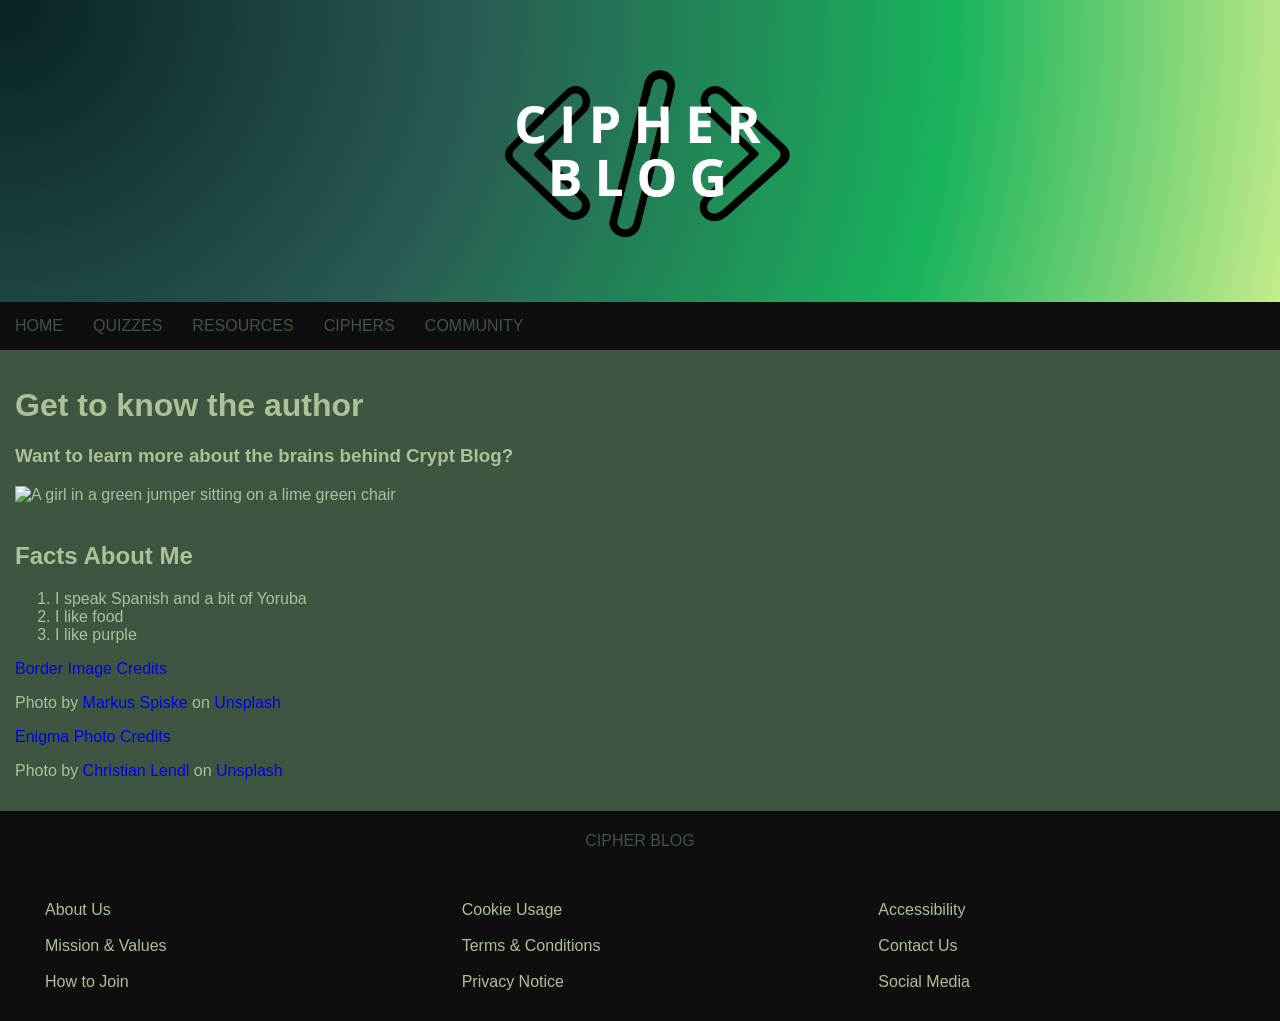
==== about.html @ 736d076a "Upload to GitHub" ====
<!DOCTYPE html>

<html lang="en">
   <head>
      <title>Crypt Blog - About Us</title>
      <meta charset="utf-8">
      <link type="text/css" rel="stylesheet" media="screen and (min-width: 450px)" href="laptopscreen.css">
      <link type="text/css" rel="stylesheet" media="screen and (max-width: 400px)" href="phonescreen.css">
      <script src="spare.js"></script>
   </head>

   <body>
      <a href="about.html">
         <div class="banner">
            <img src="banner.png" alt="Crypt Blog Banner">
         </div>
      </a>

      <div class="navbar">
         <a href="index.html">Home</a>
         <a href="quizzes.html">Quizzes</a>
         <a href="resources.html">Resources</a>
         <a href="ciphers.html">Ciphers</a>
         <a href="community.html">Community</a>
      </div>

      <div class="content">
         <div class="main">
            <div id="intro">
               <h1>Get to know the author</h1>
               <h3>Want to learn more about the brains behind Crypt Blog?</h3>
               <img src="StemettesNewDay-75.jpg" alt="A girl in a green jumper sitting on a lime green chair" width="25%" height="25%">
            </div>

            <br>

            <h2>Facts About Me</h2>

            <ol>
               <li>I speak Spanish and a bit of Yoruba</li>
               <li>I like food</li>
               <li>I like purple</li>
            </ol>

            <a href="https://unsplash.com/photos/matrix-movie-still-iar-afB0QQw?utm_source=unsplash&utm_medium=referral&utm_content=creditShareLink">Border Image Credits</a>
            <p>Photo by <a href="https://unsplash.com/@markusspiske?utm_source=unsplash&utm_medium=referral&utm_content=creditCopyText">Markus Spiske</a> on <a href="https://unsplash.com/photos/matrix-movie-still-iar-afB0QQw?utm_source=unsplash&utm_medium=referral&utm_content=creditCopyText">Unsplash</a>
            </p>
            <a href="https://unsplash.com/photos/a-typewriter-with-many-buttons-ZyttGSu-o2E?utm_source=unsplash&utm_medium=referral&utm_content=creditShareLink">Enigma Photo Credits</a>
            <p>Photo by <a href="https://unsplash.com/@dchris?utm_source=unsplash&utm_medium=referral&utm_content=creditCopyText">Christian Lendl</a> on <a href="https://unsplash.com/photos/a-typewriter-with-many-buttons-ZyttGSu-o2E?utm_source=unsplash&utm_medium=referral&utm_content=creditCopyText">Unsplash</a>
            </p>
         </div>
      </div>

      <div id="footer_header">
         <!-- title attribute is a tooltip (when you hover over something it displays what's in it as a black box)-->
         <p title="Hope you enjoy :)">Cipher Blog</p>
      </div>
      <div class="footer">
         <div class="col1">
            <a href="about.html"> About Us </a>

            <br><br>

            <a href="about.html"> Mission & Values </a>

            <br><br>

            <a href="about.html"> How to Join </a>
         </div>

         <div class="col2">
            <a href="about.html"> Cookie Usage </a>

            <br><br>

            <a href="about.html"> Terms & Conditions </a>

            <br><br>

            <a href="about.html"> Privacy Notice </a>
         </div>

         <div class="col3">
            <a href="about.html"> Accessibility </a>

            <br><br>

            <a href="about.html"> Contact Us </a>

            <br><br>

            <a href="about.html"> Social Media </a>
         </div>
      </div>
   </body>

   <script>
      func()
   </script>
</html>
---- laptopscreen.css ----
/* Colour Scheme

 #0F0E0E - onyx
 #3E5641 - hunter green
 #14080E - coffee bean
 #ACC196 - muted olive

*/

/* Styling for the banner */
.banner {
  height: 15%;
}

.banner img {
  width: 100%;
  display: block;
}

/* Styling for the navigation bar */
.navbar {
  background-color: #0F0E0E;
  overflow: hidden;
  height: 10%;
  width: 100%;
  position: sticky;
  top: 0;
  text-transform: uppercase;
}

.navbar a {
  float: left;
  display: block;
  color: #3E5641;
  text-align: center;
  padding: 15px 15px;
  text-decoration: none;
}

.navbar a:hover {
  background-color: #3E5641;
  color: #ACC196;
}

/* Styling website content */
#intro {
  text-align: justify;
  text-transform: none;
}

.content {
  background-color: #3E5641;
  color: #ACC196;
  display: flex;
  flex-wrap: wrap;
}

#ciphers {
  display: flex;
  flex-wrap: wrap;
}

#cybersec_basics {
  display: flex;
  flex-wrap: wrap;
}

.col1 {
  flex: 33%;
  padding: 15px;
}

.col2 {
  flex: 33%;
  padding: 15px;
}

.col3 {
  flex: 33%;
  padding: 15px;
}

.main {
  flex: 100%;
  height: 55%;
  padding: 15px;
}

/* Styling for the footer */
.footer {
  background-color: #0F0E0E;
  color: #3E5641;
  height: 20%;
  padding: 15px 15px;
  display: flex;
}

#footer_header {
  background-color: #0F0E0E;
  color: #3E5641;
  height: 20%;
  padding: 5px 5px;
  text-align: center;
  text-transform: uppercase;
}

.footer a {
  color: #ACC196;
  text-align: center;
  padding: 15px 15px;
  text-decoration: none;
}

/* Styling for the cipher wheel */
#wheel {
  width: 100%;
  display: flex;
  justify-content: center;
}

#wheel_container {
  width: 400px;
  height: 400px;
  position: relative;
}

#outer_cipher_wheel {
  width: 100%;
  height: 100%;
  position: absolute;
  border-radius: 50%;
}

#inner_cipher_wheel {
  width: 75%;
  height: 75%;
  top: 12.5%;
  left: 12.5%;
  position: absolute;
  border-radius: 50%;
}

/* Styling specific sections of the website */
#buttons_banner {
  padding: 15px 15px;
  text-align: center;
  display: flex;
}

#welcoming_title {
  background-image: url("backdrop.jpg");
  width: 100%;
  height: 800px;
  background-repeat: no-repeat;
  color: white;
  text-align: center;
  padding-block: 300px;
}

/* Styling for forms and input */
#form {
  color: #3E5641;
  background-color: #0d020e;
  padding: 15px 15px;
  text-align: justify;
  text-transform: none;
  width: 100%;
}

input {
  border: none;
  background: #ACC196;
  height: 30px;
}

textarea {
  border: none;
  background: #ACC196;
  width: 100%;
}

select {
  border: none;
  background: #ACC196;
  height: 30px;
}

/* Styling for buttons */
.specialist_buttons {
  height: 150px;
  width: 150px;
}

button {
  background-color: #14080E;
  color: #ACC196;
  text-transform: uppercase;
  border: none;
  text-align: center;
  border-radius: 15px;
  padding: 15px;
}

button:hover {
  background-color: #0d020e;
  color: #3E5641;
}

/* Styling for the entire website */
body {
  padding: 0;
  margin: 0;
  font-family: Arial, Helvetica, sans-serif;
}

a {
  text-decoration: none;
}

* {
  box-sizing: border-box;
}
---- phonescreen.css ----
/* Colour Scheme

 #0F0E0E - onyx
 #3E5641 - hunter green
 #14080E - coffee bean
 #ACC196 - muted olive

*/

/* Styling for the banner */
.banner {
  height: 15%;
}

.banner img {
  width: 100%;
  display: block;
}

/* Styling for the navigation bar */
/* Need to tweak */
.navbar {
  background-color: #0F0E0E;
  overflow: auto;
  white-space: nowrap;
  height: 10%;
  position: sticky;
  top: 0;
  text-transform: uppercase;
}

.navbar a {
  float: left;
  display: block;
  color: #3E5641;
  text-align: center;
  padding: 15px 15px;
  text-decoration: none;
}

.navbar a:hover {
  background-color: #3E5641;
  color: #ACC196;
}

/* Styling website content */
#intro {
  text-align: justify;
  text-transform: none;
}

.content {
  background-color: #3E5641;
  color: #ACC196;
  display: flex;
  flex-wrap: wrap;
}

#ciphers {
  display: flex;
  flex-wrap: wrap;
}

#cybersec_basics {
  display: flex;
  flex-wrap: wrap;
}

.col1 {
  flex: 33%;
  padding: 15px;
}

.col2 {
  flex: 33%;
  padding: 15px;
}

.col3 {
  flex: 33%;
  padding: 15px;
}

.main {
  flex: 100%;
  height: 55%;
  padding: 15px;
}

/* Styling for the footer */
.footer {
  background-color: #0F0E0E;
  color: #3E5641;
  height: 20%;
  padding: 15px 15px;
  display: flex;
}

#footer_header {
  background-color: #0F0E0E;
  color: #3E5641;
  height: 20%;
  padding: 5px 5px;
  text-align: center;
  text-transform: uppercase;
}

.footer a {
  color: #ACC196;
  text-align: center;
  padding: 15px 15px;
  text-decoration: none;
}

/* Styling for the cipher wheel */
#wheel {
  width: 100%;
  display: flex;
  justify-content: center;
}

#wheel_container {
  width: 150px;
  height: 150px;
  position: relative;
}

#outer_cipher_wheel {
  width: 100%;
  height: 100%;
  position: absolute;
  border-radius: 50%;
}

#inner_cipher_wheel {
  width: 75%;
  height: 75%;
  top: 12.5%;
  left: 12.5%;
  position: absolute;
  border-radius: 50%;
}

/* Styling specific sections of the website */
#buttons_banner {
  padding: 15px 15px;
  text-align: center;
  display: flex;
}

#welcoming_title {
  background-image: url("backdrop.jpg");
  width: 100%;
  height: 800px;
  background-repeat: no-repeat;
  color: white;
  text-align: center;
  padding-block: 300px;
}

/* Styling for forms and input */
#form {
  color: #3E5641;
  background-color: #0d020e;
  padding: 15px 15px;
  text-align: justify;
  text-transform: none;
  width: 100%;
}

input {
  border: none;
  background: #ACC196;
  height: 30px;
}

textarea {
  border: none;
  background: #ACC196;
  width: 100%;
}

select {
  border: none;
  background: #ACC196;
  height: 30px;
}

/* Styling for buttons */
.specialist_buttons {
  height: 150px;
  width: 150px;
}

button {
  background-color: #14080E;
  color: #ACC196;
  text-transform: uppercase;
  border: none;
  text-align: center;
  border-radius: 15px;
  padding: 15px;
}

button:hover {
  background-color: #0d020e;
  color: #3E5641;
}

/* Styling for the entire website */
body {
  padding: 0;
  margin: 0;
  font-family: Arial, Helvetica, sans-serif;
}

a {
  text-decoration: none;
}

* {
  box-sizing: border-box;
}
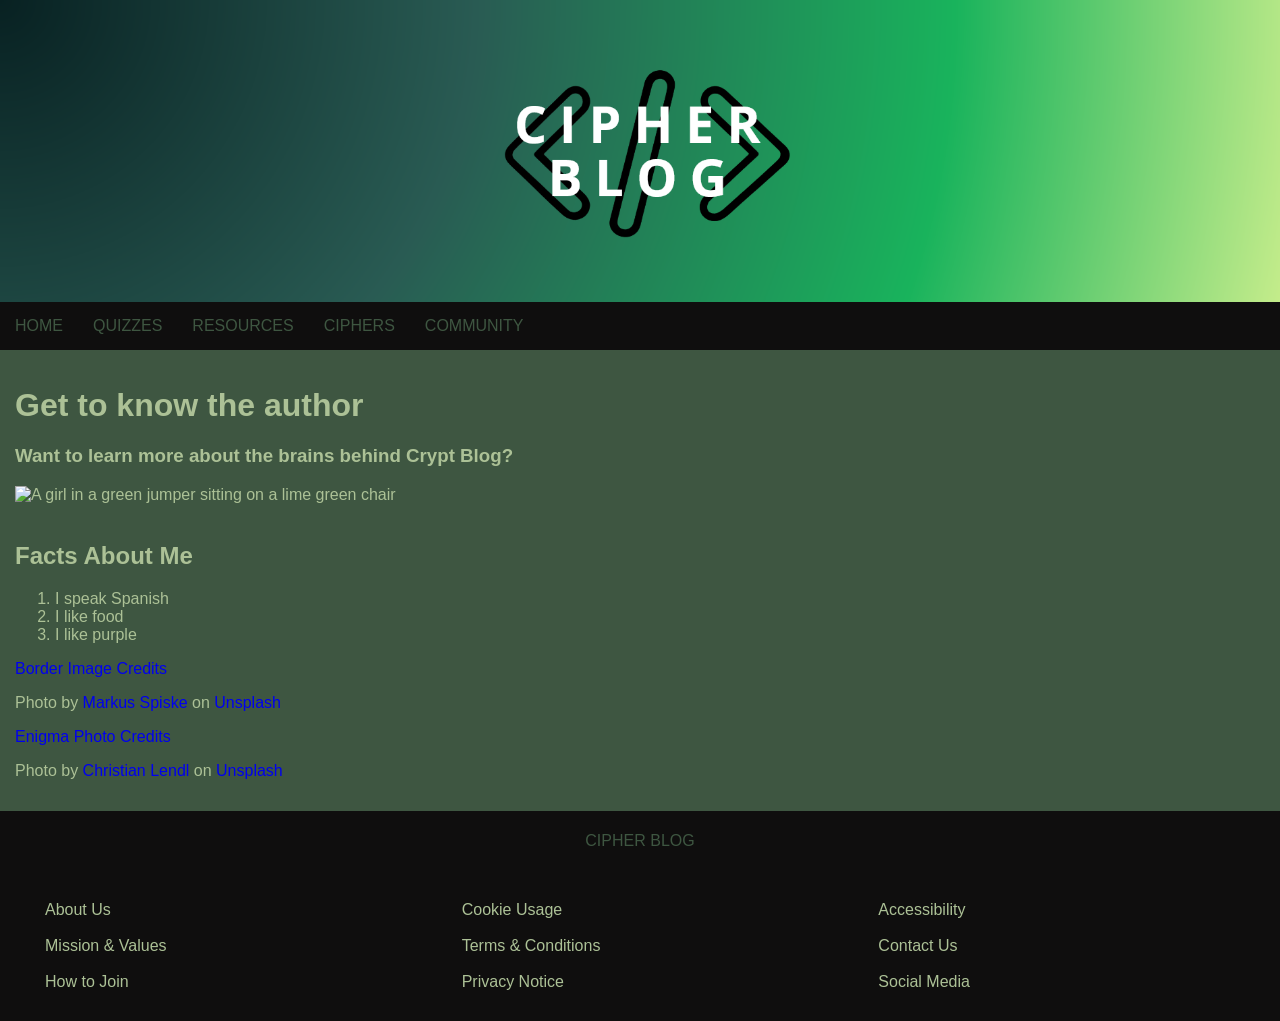
==== commit 1d6468c9: "Remove Yoruba from language list" ====
--- a/about.html
+++ b/about.html
@@ -37,7 +37,7 @@
             <h2>Facts About Me</h2>
 
             <ol>
-               <li>I speak Spanish and a bit of Yoruba</li>
+               <li>I speak Spanish</li>
                <li>I like food</li>
                <li>I like purple</li>
             </ol>
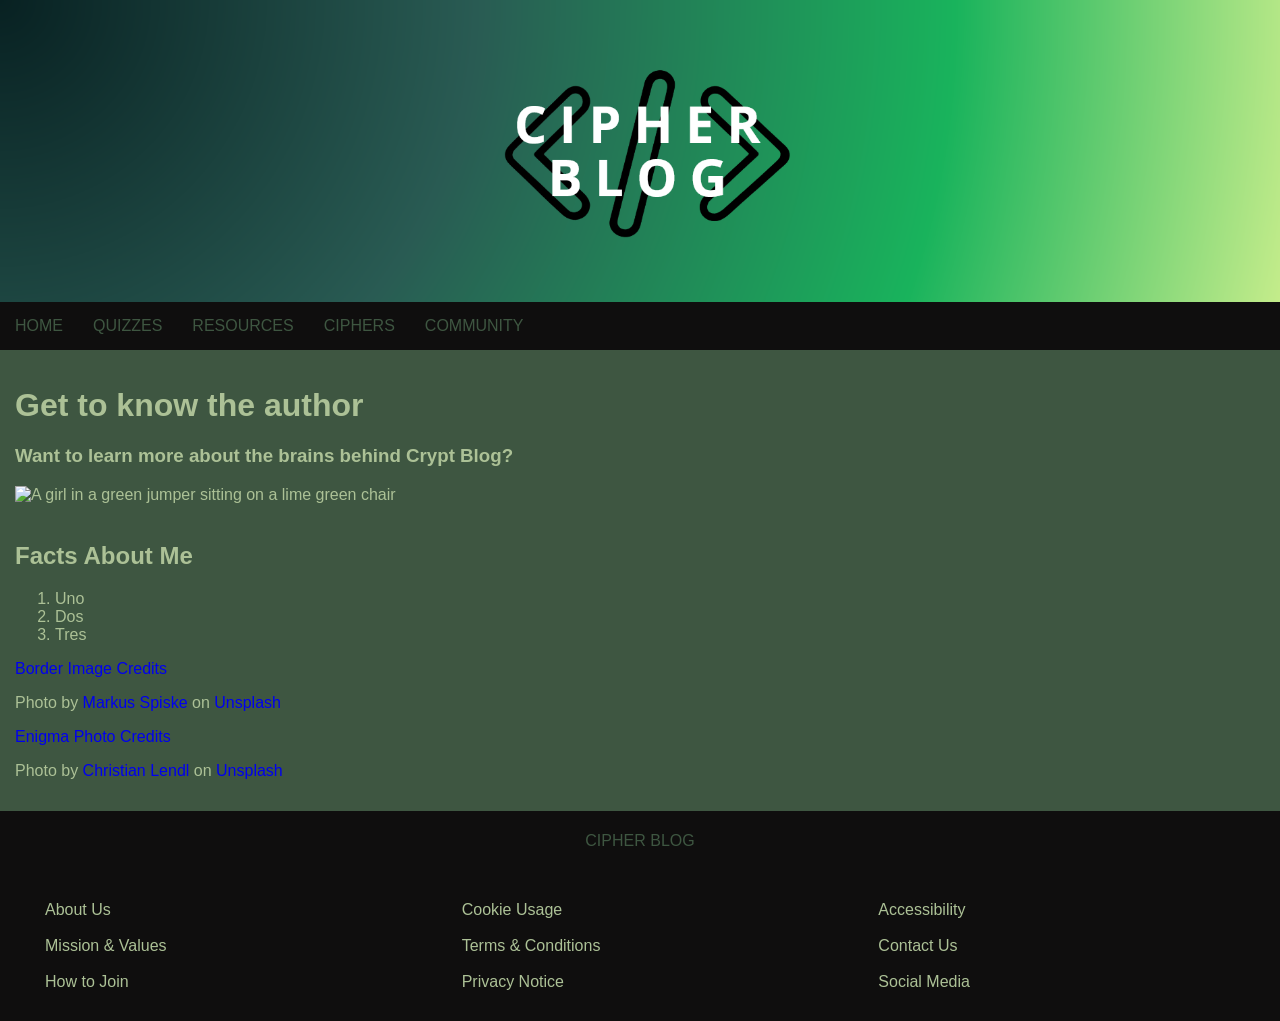
==== commit a32378c4: "Update about.html" ====
--- a/about.html
+++ b/about.html
@@ -37,9 +37,9 @@
             <h2>Facts About Me</h2>
 
             <ol>
-               <li>I speak Spanish</li>
-               <li>I like food</li>
-               <li>I like purple</li>
+               <li>Uno</li>
+               <li>Dos</li>
+               <li>Tres</li>
             </ol>
 
             <a href="https://unsplash.com/photos/matrix-movie-still-iar-afB0QQw?utm_source=unsplash&utm_medium=referral&utm_content=creditShareLink">Border Image Credits</a>
